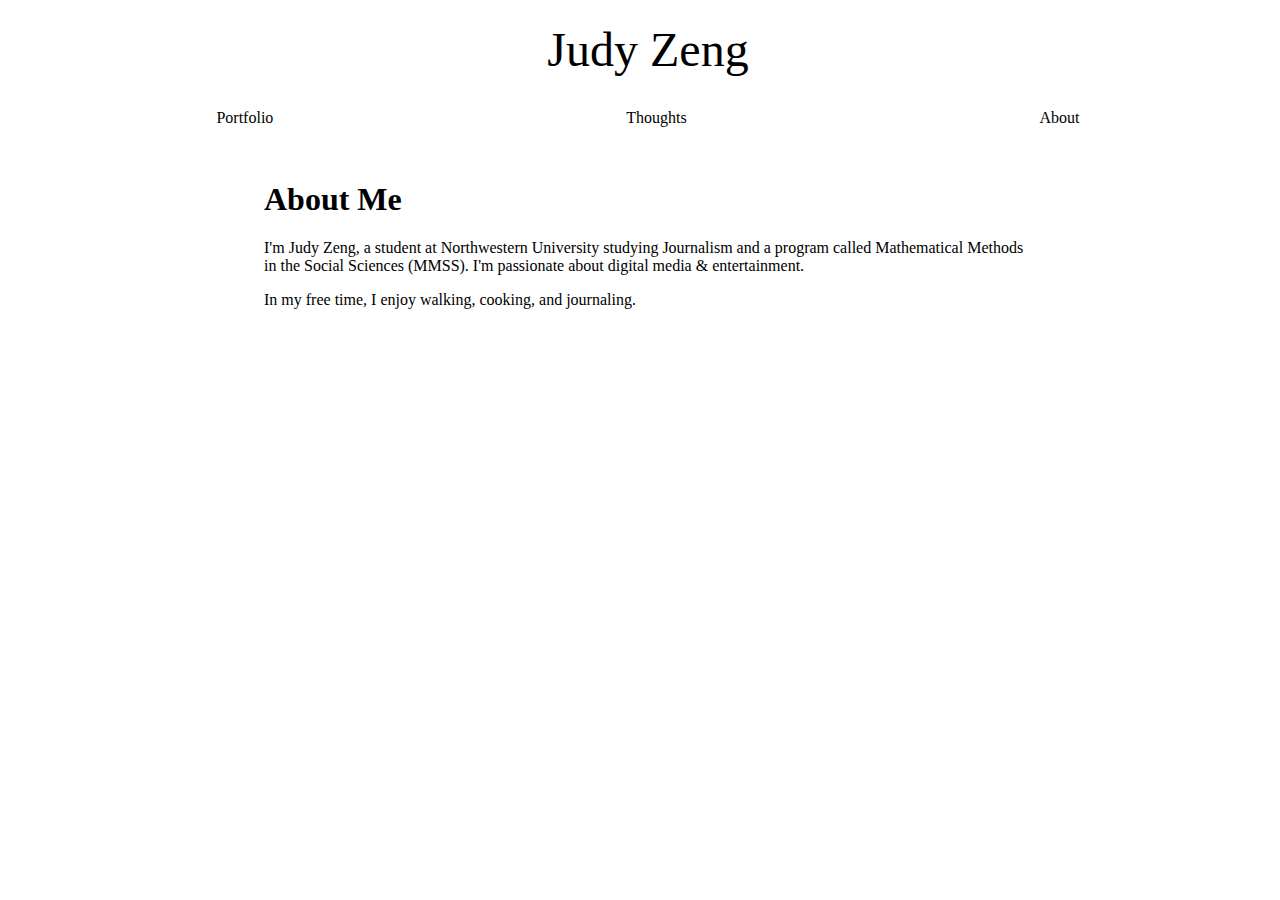
==== about/index.html @ 528a6aa0 "Built out nav-bar pages" ====
<head>
    <link href="/style.css" rel="stylesheet" type="text/css"/>
</head>

<body>
    <div id="name">
        <div class="nav-button"><a href="/index.html">Judy Zeng</a></div>
    </div>
    <div id="nav-bar">
        <div class="nav-button"><a href="/work/index.html">Portfolio</a></div>
        <div class="nav-button"><a href="/thoughts/index.html">Thoughts</a></div>
        <div class="nav-button"><a href="/about/index.html">About</a></div>
    </div>
    <div class="text">
        <h1>About Me</h1>
        <p>
            I'm Judy Zeng, a student at Northwestern University studying Journalism and a program called 
            Mathematical Methods in the Social Sciences (MMSS). I'm passionate about digital media & entertainment.
        </p>
        <p> 
            In my free time, I enjoy walking, cooking, and journaling. 
        </p>
    </div>
</body>
---- style.css ----
#nav-bar {
    display: flex;
    flex-direction: row;
    padding:2em;
}

.nav-button {
    margin: auto;
}

.nav-button a {
    color: black;
    text-decoration:none;
}

#name {
    text-align: center;
    font-size: 3em;
    padding-top:0.3em;
}

.text {
    width:60%;
    margin: auto;
    display: block;
}

.date {
    font-style:italic;
}

.post {
    padding-bottom:0.7em;
}
.post a {
    text-decoration:italic;
    color: black;
}

body {
    font-family: Georgia, 'Times New Roman', Times, serif;
    width: 100%;
    background-color:#ffffff;
}


@media (orientation: portrait) {
    body {
        display: block;
    }
}
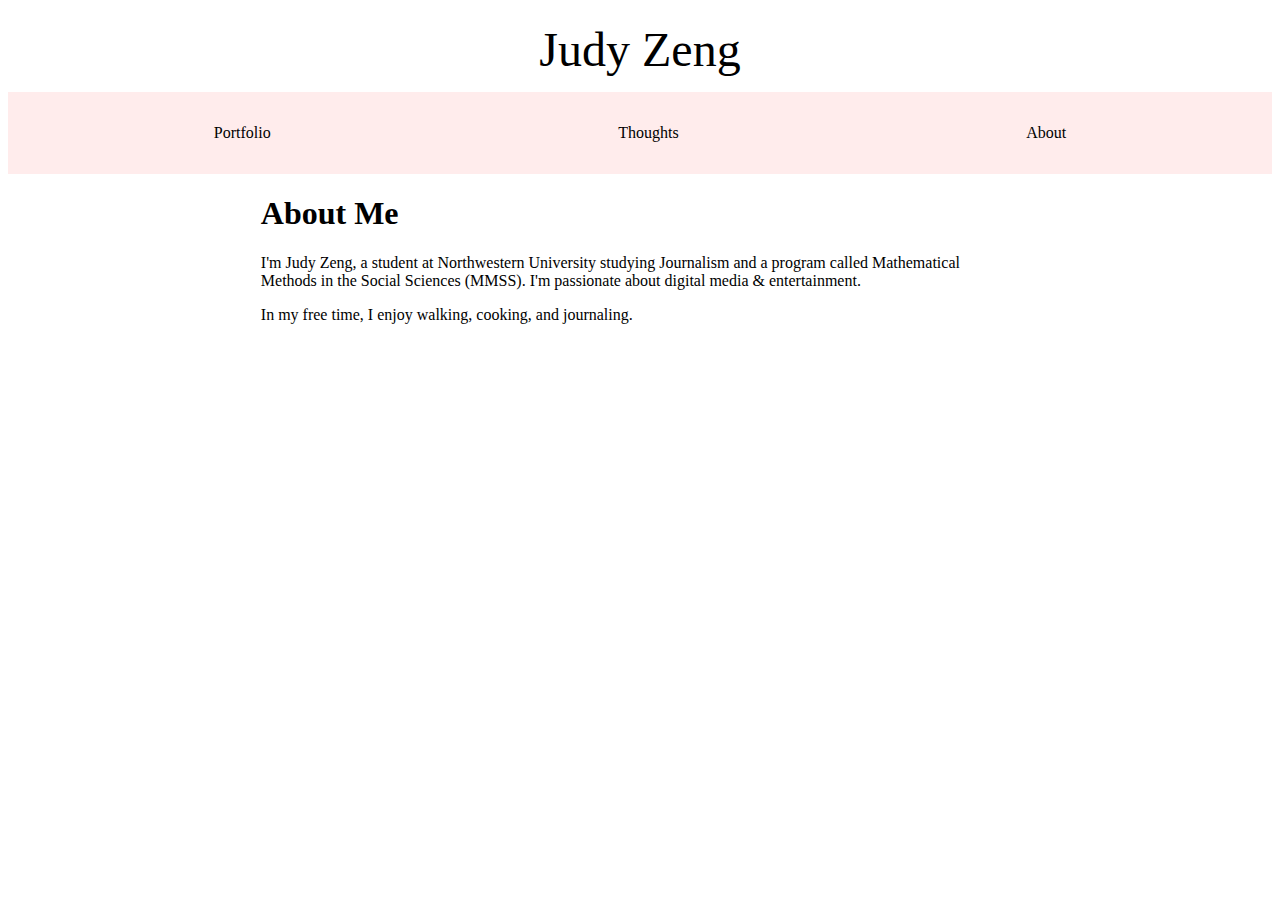
==== commit 4ac0dd4d: "Updated all pages" ====
--- a/about/index.html
+++ b/about/index.html
@@ -1,16 +1,22 @@
 <head>
-    <link href="/style.css" rel="stylesheet" type="text/css"/>
+    <link href="../style.css" rel="stylesheet" type="text/css"/>
 </head>
 
 <body>
+
+    <!-- header objects-->
+    
     <div id="name">
-        <div class="nav-button"><a href="/index.html">Judy Zeng</a></div>
+        <div class="nav-button"><a href="../index.html">Judy Zeng</a></div>
     </div>
     <div id="nav-bar">
-        <div class="nav-button"><a href="/work/index.html">Portfolio</a></div>
-        <div class="nav-button"><a href="/thoughts/index.html">Thoughts</a></div>
-        <div class="nav-button"><a href="/about/index.html">About</a></div>
+        <div class="nav-button"><a href="../work/index.html">Portfolio</a></div>
+        <div class="nav-button"><a href="../thoughts/index.html">Thoughts</a></div>
+        <div class="nav-button"><a href="../about/index.html">About</a></div>
     </div>
+
+    <!-- about me text -->
+
     <div class="text">
         <h1>About Me</h1>
         <p>
--- a/style.css
+++ b/style.css
@@ -1,7 +1,25 @@
+html {
+    scroll-behavior: smooth;
+}
+
+body {
+    font-family: Georgia, 'Times New Roman', Times, serif;
+    background-color:#ffffff;
+}
+
+/* header objects styling */
+
+#name {
+    text-align: center;
+    font-size: 3em;
+    padding:0.3em;
+}
+
 #nav-bar {
     display: flex;
     flex-direction: row;
-    padding:2em;
+    padding: 2em;
+    background-color:#ffdada82;
 }
 
 .nav-button {
@@ -13,16 +31,31 @@
     text-decoration:none;
 }
 
-#name {
-    text-align: center;
-    font-size: 3em;
-    padding-top:0.3em;
+/* footer objects styling */
+
+.footer {
+    display: flex;
+    flex-direction: row;
+    padding:1em;
+    margin:1em;
+    background:#ffdada;
 }
+
+.footer a {
+    color: black;
+    text-decoration:underline;
+}
+
+/* elements styling */
 
 .text {
     width:60%;
     margin: auto;
     display: block;
+}
+
+.byline {
+    font-style:italic;
 }
 
 .date {
@@ -37,15 +70,18 @@
     color: black;
 }
 
-body {
-    font-family: Georgia, 'Times New Roman', Times, serif;
-    width: 100%;
-    background-color:#ffffff;
+details {
+    padding:0.3em;
+    font-size:large;
+    margin:0.4em;
+    background-color:#ffffff
 }
 
+/* responsive design */
 
 @media (orientation: portrait) {
-    body {
-        display: block;
+    .text {
+        margin:auto;
+        width:100%;
     }
 }
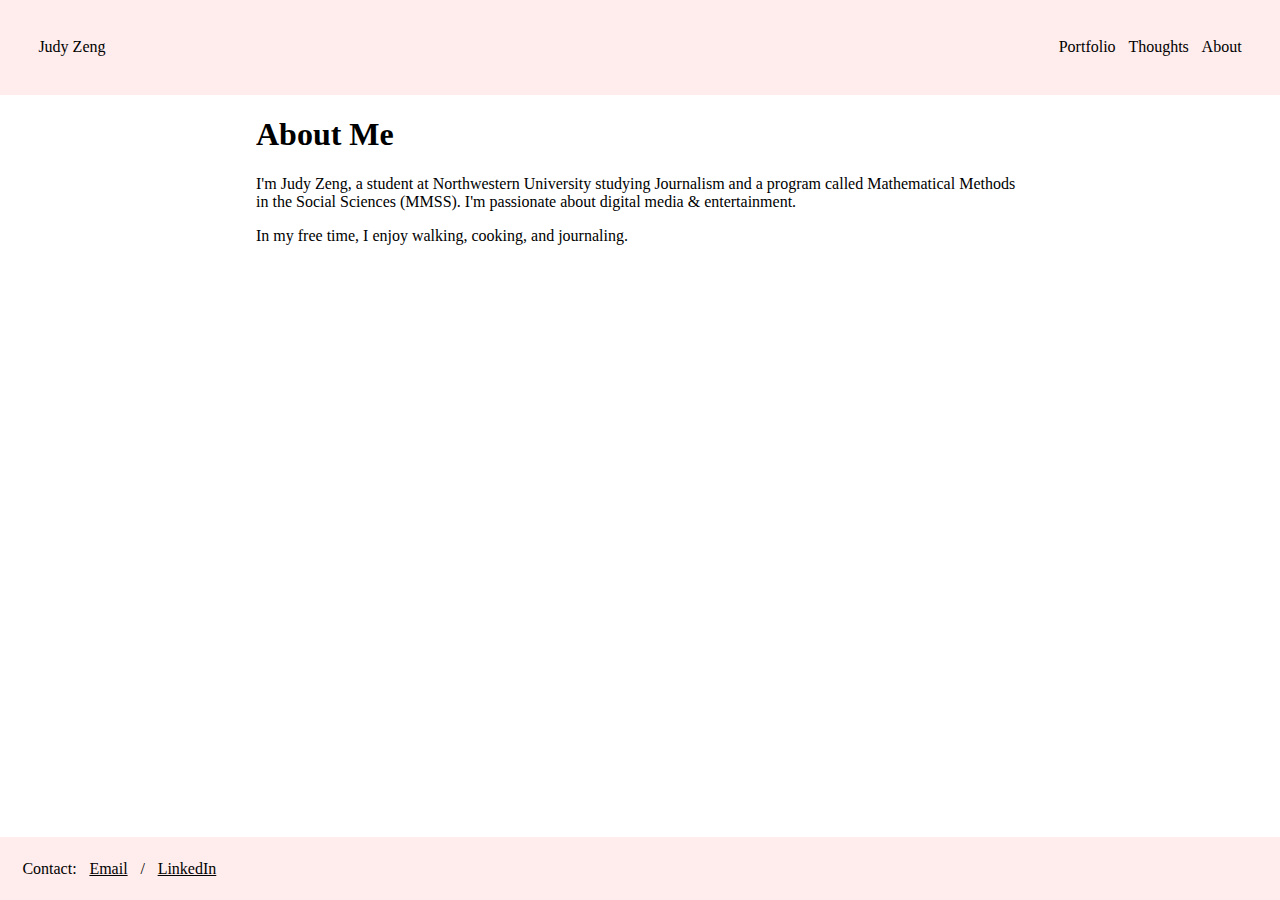
==== commit 99d1ffee: "Finished data story and updated headers" ====
--- a/about/index.html
+++ b/about/index.html
@@ -5,14 +5,12 @@
 <body>
 
     <!-- header objects-->
-    
-    <div id="name">
-        <div class="nav-button"><a href="../index.html">Judy Zeng</a></div>
-    </div>
+
     <div id="nav-bar">
-        <div class="nav-button"><a href="../work/index.html">Portfolio</a></div>
-        <div class="nav-button"><a href="../thoughts/index.html">Thoughts</a></div>
-        <div class="nav-button"><a href="../about/index.html">About</a></div>
+        <div class="nav-button" style="flex-grow:1"><a href="../index.html">Judy Zeng</a></div>
+        <div class="nav-button"><a href="../work/index.html">Portfolio </a></div>
+        <div class="nav-button"><a href="../thoughts/index.html">Thoughts </a></div>
+        <div class="nav-button"><a href="../about/index.html">About </a></div>
     </div>
 
     <!-- about me text -->
@@ -27,4 +25,13 @@
             In my free time, I enjoy walking, cooking, and journaling. 
         </p>
     </div>
+    
+    <!-- footer object -->
+
+    <div class="footer">
+        <div class="nav-button">Contact:</div>
+        <div class="nav-button"><a href="mailto:jzeng@u.northwestern.edu">Email</a></div>
+        <div class="nav-button">/</div>
+        <div class="nav-button"><a href="https://www.linkedin.com/in/jfzeng/">LinkedIn</a></div>
+    </div>
 </body>--- a/style.css
+++ b/style.css
@@ -5,30 +5,33 @@
 body {
     font-family: Georgia, 'Times New Roman', Times, serif;
     background-color:#ffffff;
+    margin:0;
 }
 
 /* header objects styling */
 
-#name {
-    text-align: center;
-    font-size: 3em;
-    padding:0.3em;
-}
-
 #nav-bar {
     display: flex;
     flex-direction: row;
+    justify-content:right;
+    align-items: flex-start;
     padding: 2em;
+    box-sizing:border-box;
     background-color:#ffdada82;
 }
 
 .nav-button {
-    margin: auto;
+    margin:0.4em;
 }
 
 .nav-button a {
     color: black;
     text-decoration:none;
+}
+
+#name a {
+    text-decoration:none;
+    color:black;
 }
 
 /* footer objects styling */
@@ -37,8 +40,11 @@
     display: flex;
     flex-direction: row;
     padding:1em;
-    margin:1em;
-    background:#ffdada;
+    background:#ffdada82;
+    box-sizing:border-box;
+    position:absolute;
+    bottom:0;
+    width:100%;
 }
 
 .footer a {
@@ -55,11 +61,13 @@
 }
 
 .byline {
-    font-style:italic;
+    font-weight:bold;
+    padding-top:1em;
 }
 
 .date {
     font-style:italic;
+    padding-top:1em;
 }
 
 .post {
@@ -77,11 +85,19 @@
     background-color:#ffffff
 }
 
+.cutline {
+    font-size:small;
+    font-style:italic;
+}
+
 /* responsive design */
 
 @media (orientation: portrait) {
+
     .text {
-        margin:auto;
         width:100%;
+        margin:1em;
     }
+
+
 }
